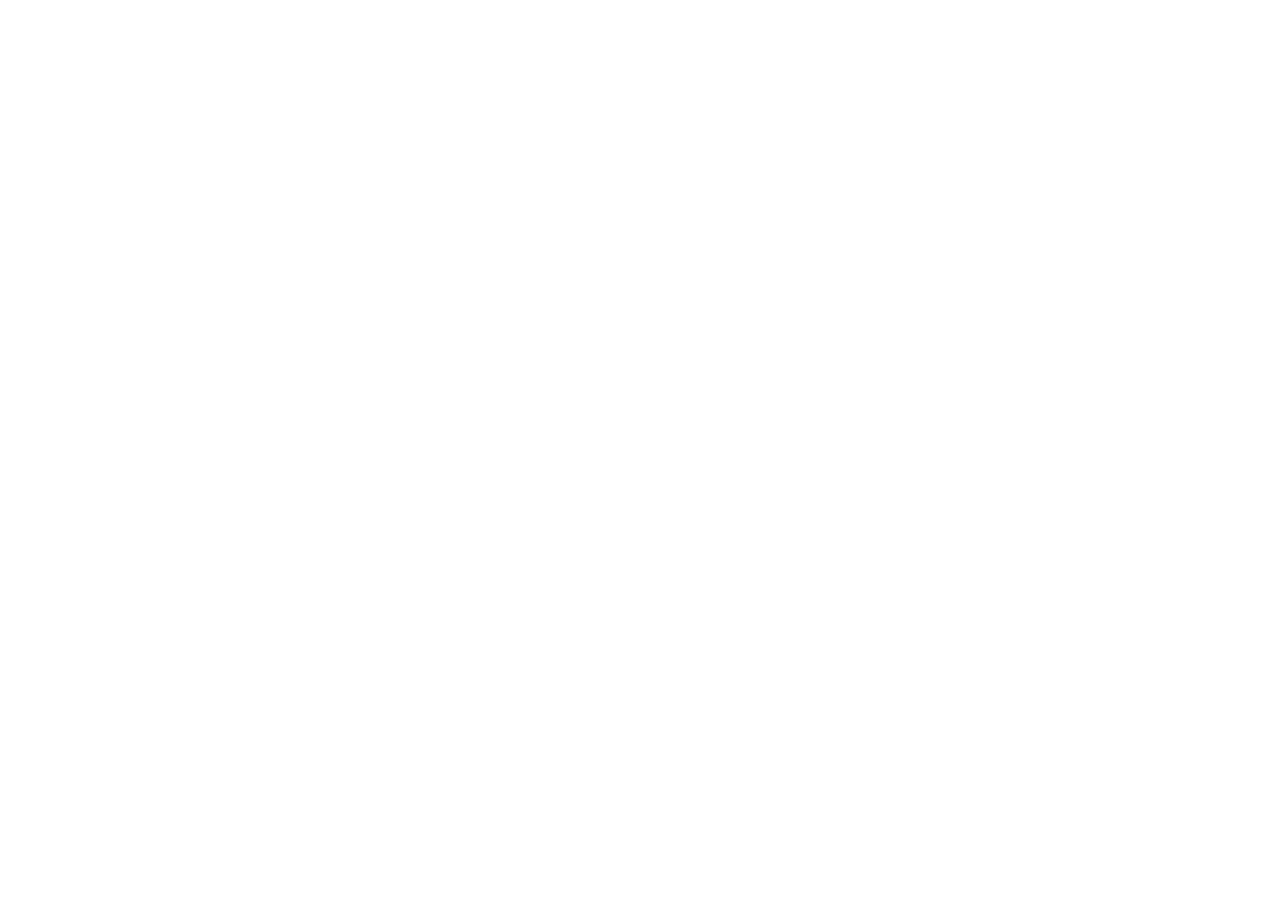
==== html-tag/form.html @ 825d4e7e "basic tags" ====
<!DOCTYPE html>
<html lang="en">
  <head>
    <meta charset="UTF-8" />
    <meta name="viewport" content="width=device-width, initial-scale=1.0" />
    <meta http-equiv="X-UA-Compatible" content="ie=edge" />
    <title>Document</title>
  </head>
  <body></body>
</html>
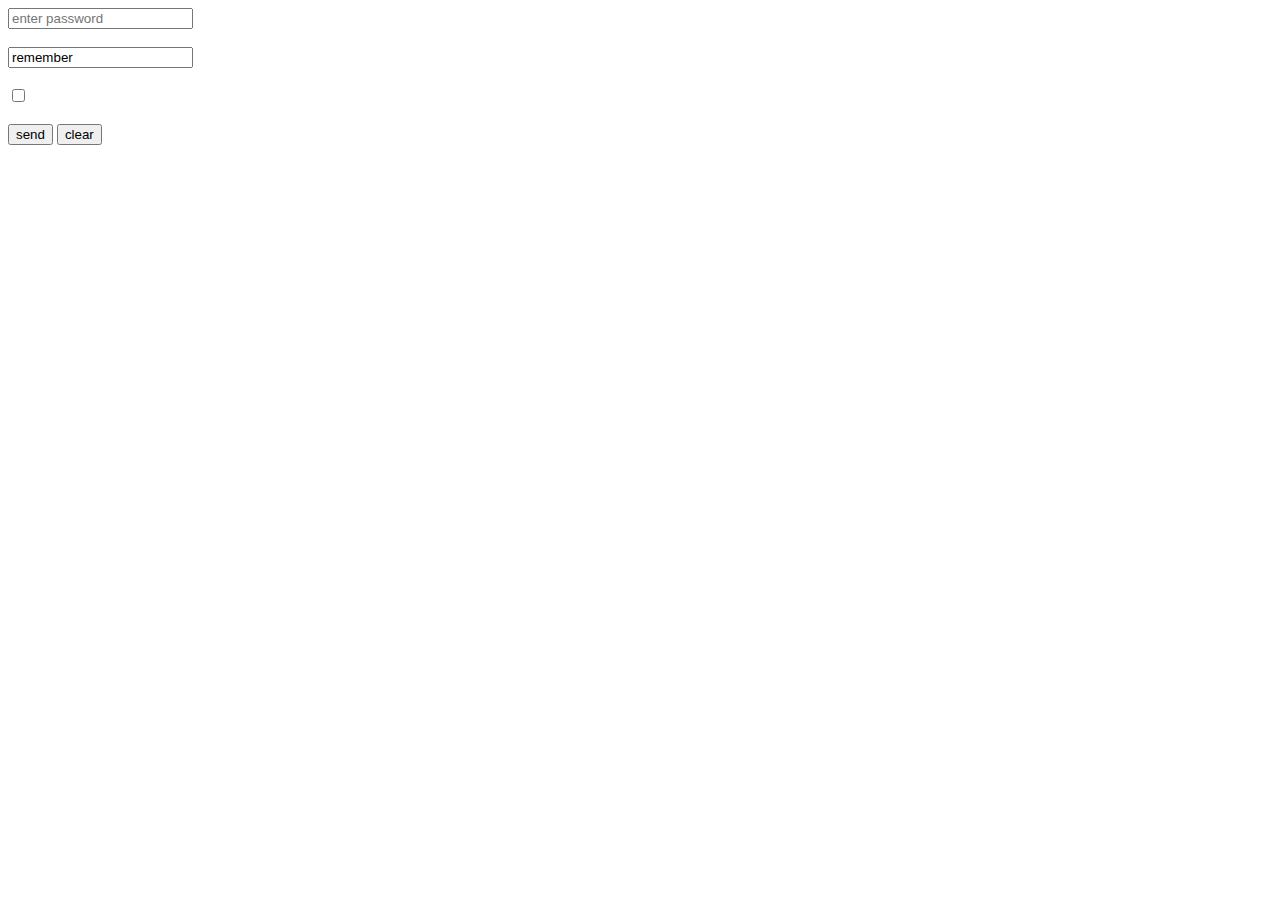
==== commit 147af5ee: "html end" ====
--- a/html-tag/form.html
+++ b/html-tag/form.html
@@ -6,5 +6,39 @@
     <meta http-equiv="X-UA-Compatible" content="ie=edge" />
     <title>Document</title>
   </head>
-  <body></body>
+  <body>
+    <form action="">
+      <div>
+        <input
+          type="password"
+          placeholder="enter password"
+          name="pass"
+          required
+        />
+      </div>
+      <br />
+      <div>
+        <input
+          type="email"
+          placeholder="enter email"
+          name="mail"
+          required="required"
+          value="remember"
+        />
+      </div>
+      <br />
+      <div>
+        <input type="checkbox" name="remember-me" value="remember" />
+      </div>
+      <br />
+      <div>
+        <button type="submit">
+          send
+        </button>
+        <button type="reset">
+          clear
+        </button>
+      </div>
+    </form>
+  </body>
 </html>
